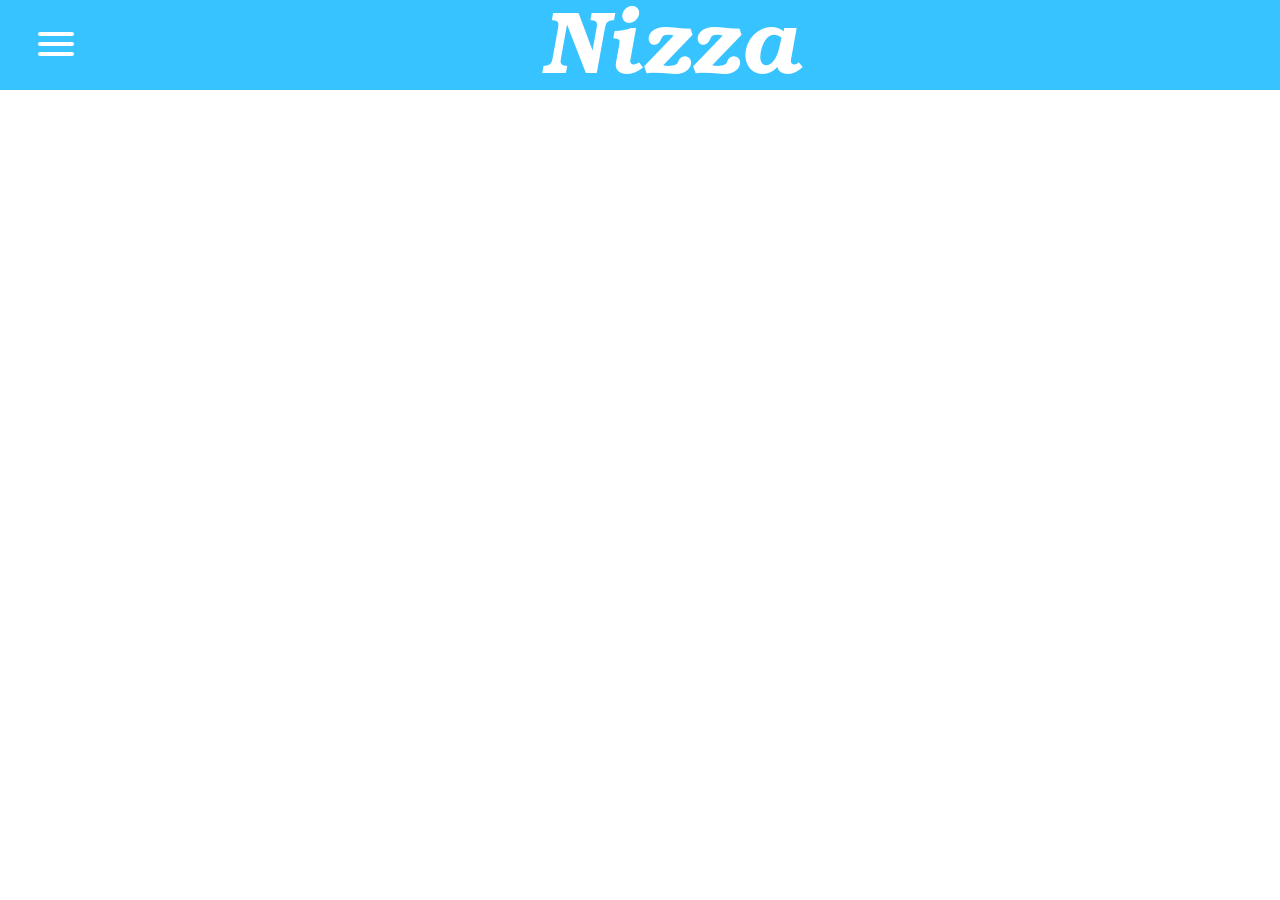
==== index.html @ 24eabbd6 "first commit" ====
<!DOCTYPE html>
<head>
    <title>Nizzareisen.com</title>
    <link rel="stylesheet" href="style.css">

</head>
<body onload="closenav(); document.title = 'Home | Nizzareisen.com';">
    <script src="response.js"></script>
    <header>
        <div id="navbar">
            <a href="javascript:void(0)" onclick="closenav()" id="closebtn"><img src="closebtn.png"></a>
            <a href="javascript:void(0)" onclick="changesite('index')"><button style="background-color: white; color: black;" class="menubutton">Home</button></a>
            <a href="javascript:void(0)" onclick="changesite('geschichte')" id="histbtn"><button class="menubutton">Geschichte</button></a>
            <a href="javascript:void(0)" onclick="changesite('kultur')" id="culturebtn"><button class="menubutton">Kultur</button></a>
            <a href="javascript:void(0)" onclick="changesite('gastronomie')" id="gastrobtn"><button class="menubutton">Gastronomie</button></a>
            <a href="javascript:void(0)" onclick="changesite('shopping')" id="shoppingbtn"><button class="menubutton">Shopping</button></a>
            <a href="javascript:void(0)" onclick="changesite('natur')" id="naturebtn"><button class="menubutton">Natur</button></a>
        </div>
        <div id="top">
            <table>
                <tr>
                    <td>
                        <button class="invis" onclick="opennav()"><img src="menubtn.png" id="menubtn" title="menü"></button>
                    </td>
                    <td>
                        <img src="logo.png" alt="logo" id="logo">
                    </td>
                </tr>
            </table>
        </div>
    </header>
    <main>

    </main>
</body>
---- style.css ----
:root{
    --bcrcolor: #36c3ff;
}
body {
    margin: 0;
    height: 100%;
    background-image: none;
    background-size: 100%;
    background-repeat: no-repeat;
    overflow-x: hidden;
    background-color: white;
}
header{
    margin: 0%;
}
#top{
    text-align: center;
    align-items: center;
    background-color:  var(--bcrcolor);
    display: flexbox;
    flex-wrap: nowrap;
    transition: 1s;
    height: 10%;
    margin-left: 30%;
}
#logo{
    max-width: 100%;
    display: flexbox;
    visibility: visible;
    margin-left: 0%;
}

#navbar{
    position: fixed;
    height: fit-content;
    top: 0;
    left: 0;
    height: 100%;
    padding-top: 2%;
    background-image: url("navbcr.jpg");
    width: 30%;
    transition: 1s;
    z-index: 1;
    overflow-x: hidden;
}
.invis{
    background-color: transparent;
    border-color: transparent;
    margin-left: 33%;
    visibility: hidden;
}
#closebtn{
    margin-left: 70%;
}
.menubutton{
    width: 100%;
    height: 10%;
    position:sticky;
    background-color: transparent;
    transition: 0.25s;
    font-size: large;
    border-color: transparent;
    color: white;
}
.menubutton:hover{
    background-color: white;
    color: black;
}

#greeting{
    margin-top: 20%;
    text-align: left;
    background-color: transparent;
    color: black;
    font-size: large;
}
#firstword{
    font-size: 200%;
    text-rendering: geometricPrecision;
    font-family: 'Segoe UI', Tahoma, Geneva, Verdana, sans-serif;
    color: #36c3ff;
    text-align: center;
}
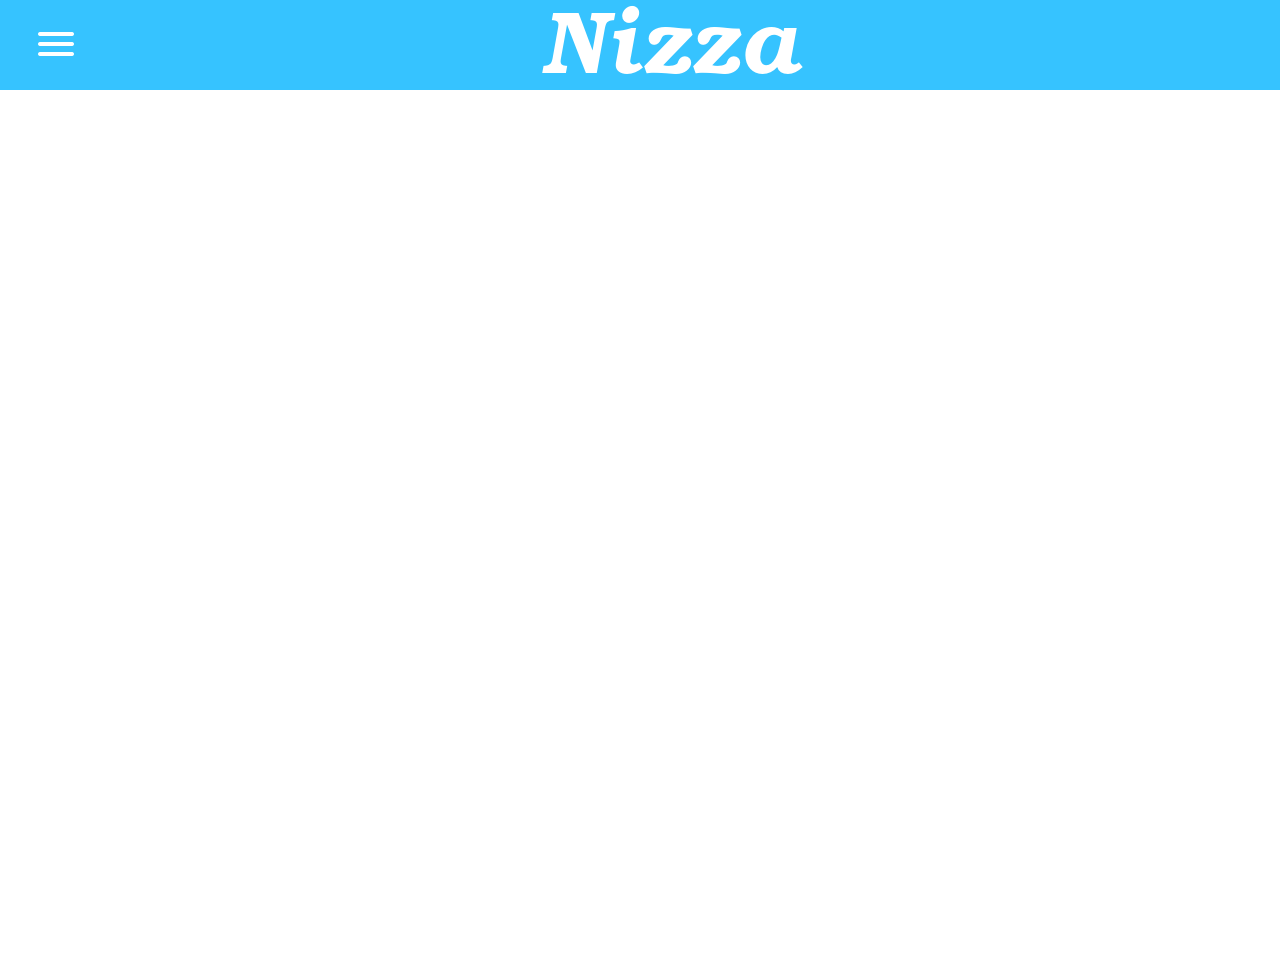
==== commit c4419e7c: "working preloading and google maps" ====
--- a/index.html
+++ b/index.html
@@ -2,6 +2,12 @@
 <head>
     <title>Nizzareisen.com</title>
     <link rel="stylesheet" href="style.css">
+    <link rel="preload" href="index.html">
+    <link rel="preload" href="response.js" as="script">
+    <link rel="preload" href="style.css" as="style">
+    <link rel="preload" href="logo.png">
+    <link rel="preload" href="navbcr.jpg">
+    <link rel="preload" href="menubtn.png">
 
 </head>
 <body onload="closenav(); document.title = 'Home | Nizzareisen.com';">
@@ -29,7 +35,15 @@
             </table>
         </div>
     </header>
-    <main>
-
-    </main>
+    <div id="main">
+        <div class="mapouter">
+            <div class="gmap_canvas">
+                <iframe width="130%" height="650px" id="gmap_canvas" src="https://maps.google.com/maps?q=Nizza&t=k&z=13&ie=UTF8&iwloc=&output=embed" frameborder="0" scrolling="no" marginheight="0" marginwidth="0"></iframe><br>
+                <style>
+                .mapouter{position:static;text-align:center;height:120%;width:100%;}
+                </style>
+                <style>.gmap_canvas {overflow:hidden;background:none!important;height:100%;width:100%;}</style>
+            </div>
+        </div>
+    </div>
 </body>--- a/style.css
+++ b/style.css
@@ -9,6 +9,7 @@
     background-repeat: no-repeat;
     overflow-x: hidden;
     background-color: white;
+    overflow-y: hidden;
 }
 header{
     margin: 0%;
@@ -81,5 +82,10 @@
     color: #36c3ff;
     text-align: center;
 }
+#main{
+    height: 720px;
+    display: flexbox;
+    max-width: 100%;
+    transition: 1s;
+}
 
-
--- a/style.css
+++ b/style.css
@@ -9,6 +9,7 @@
     background-repeat: no-repeat;
     overflow-x: hidden;
     background-color: white;
+    overflow-y: hidden;
 }
 header{
     margin: 0%;
@@ -81,5 +82,10 @@
     color: #36c3ff;
     text-align: center;
 }
+#main{
+    height: 720px;
+    display: flexbox;
+    max-width: 100%;
+    transition: 1s;
+}
 
-
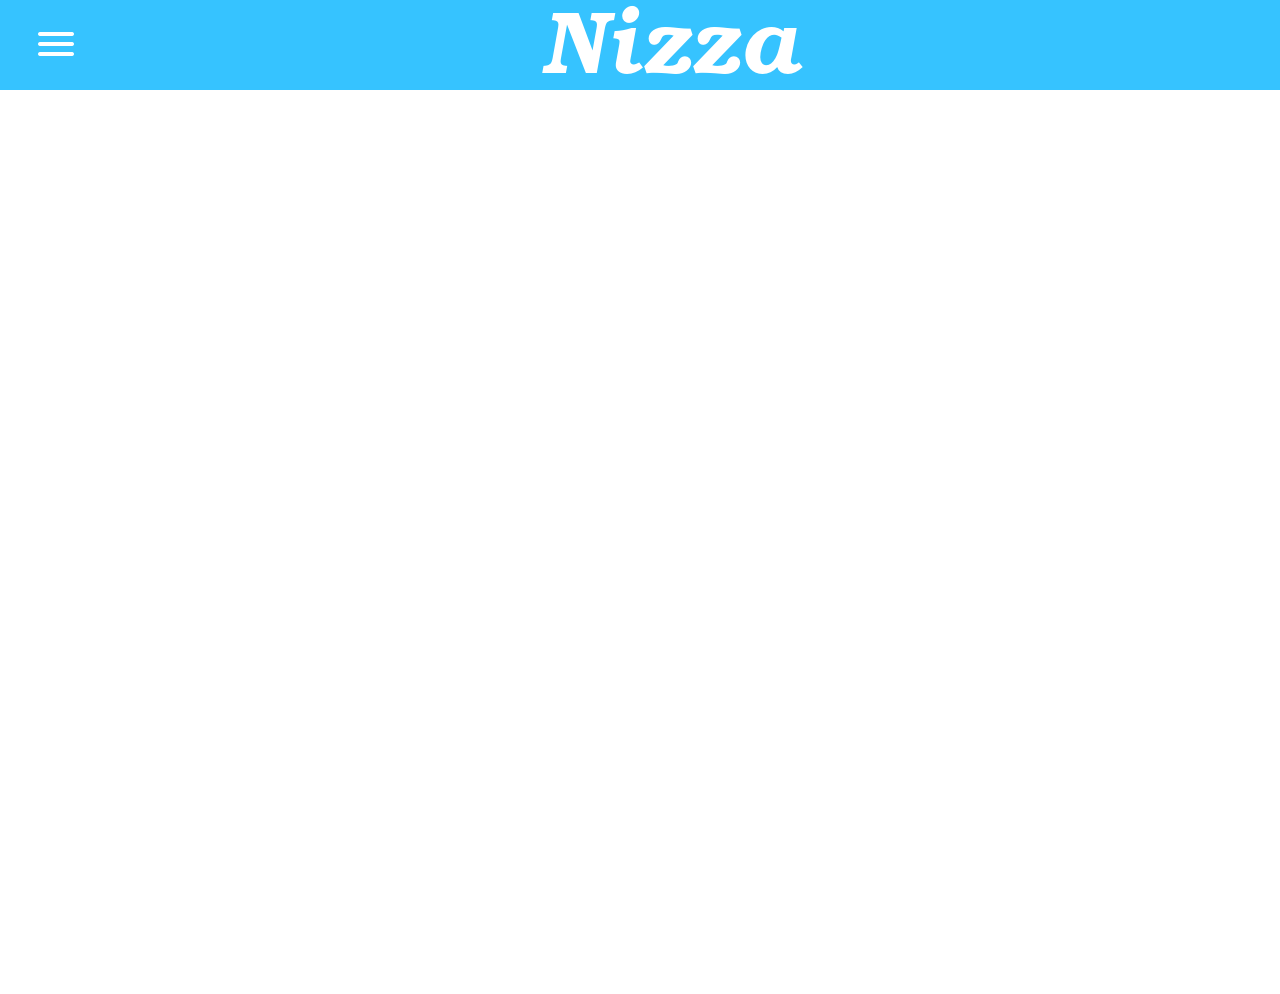
==== commit ebefc42d: "first working" ====
--- a/index.html
+++ b/index.html
@@ -35,14 +35,15 @@
             </table>
         </div>
     </header>
-    <div id="main">
+    <div id="main" onclick="closenav()">
         <div class="mapouter">
-            <div class="gmap_canvas">
-                <iframe width="130%" height="650px" id="gmap_canvas" src="https://maps.google.com/maps?q=Nizza&t=k&z=13&ie=UTF8&iwloc=&output=embed" frameborder="0" scrolling="no" marginheight="0" marginwidth="0"></iframe><br>
+            <div id="gmap_canvas">
+                <iframe id="map" width="130%" height="0px;" id="gmap_canvas" src="https://maps.google.com/maps?q=Nizza&t=k&z=13&ie=UTF8&iwloc=&output=embed" frameborder="0" scrolling="no" marginheight="0" marginwidth="0"></iframe><br>
                 <style>
-                .mapouter{position:static;text-align:center;height:120%;width:100%;}
+                .mapouter{position:static;text-align:center;height:100%;width:100%;}
                 </style>
                 <style>.gmap_canvas {overflow:hidden;background:none!important;height:100%;width:100%;}</style>
+                <script>get_window_hi()</script>
             </div>
         </div>
     </div>
--- a/style.css
+++ b/style.css
@@ -15,6 +15,7 @@
     margin: 0%;
 }
 #top{
+    width: 130%;
     text-align: center;
     align-items: center;
     background-color:  var(--bcrcolor);
--- a/style.css
+++ b/style.css
@@ -15,6 +15,7 @@
     margin: 0%;
 }
 #top{
+    width: 130%;
     text-align: center;
     align-items: center;
     background-color:  var(--bcrcolor);
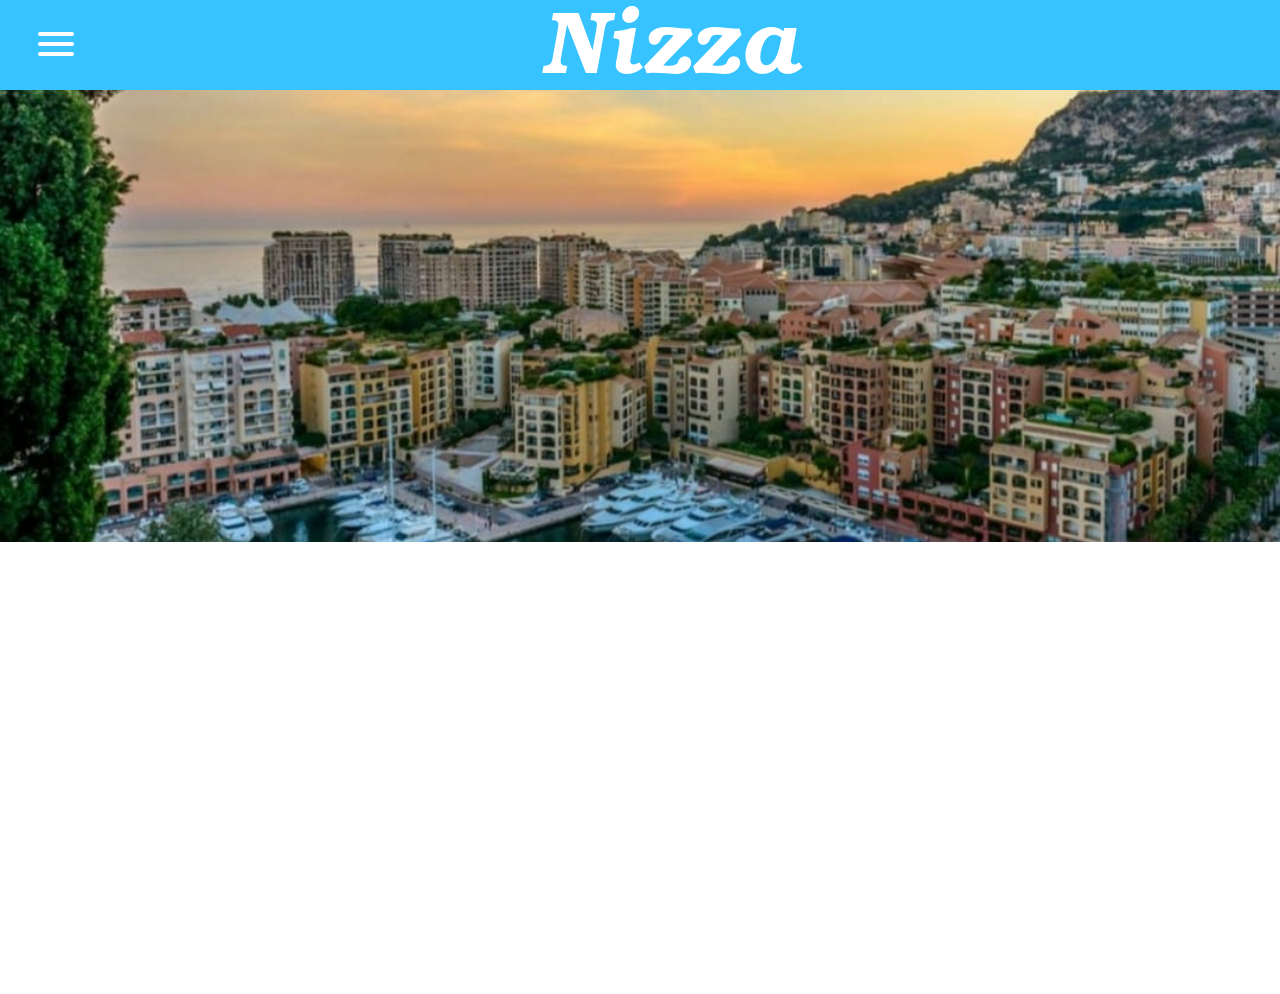
==== commit e09826f6: "finished" ====
--- a/index.html
+++ b/index.html
@@ -10,17 +10,16 @@
     <link rel="preload" href="menubtn.png">
 
 </head>
-<body onload="closenav(); document.title = 'Home | Nizzareisen.com';">
+<body style=" overflow-y: hidden;" onload="closenav(); document.title = 'Home | Nizzareisen.com';">
     <script src="response.js"></script>
     <header>
         <div id="navbar">
-            <a href="javascript:void(0)" onclick="closenav()" id="closebtn"><img src="closebtn.png"></a>
-            <a href="javascript:void(0)" onclick="changesite('index')"><button style="background-color: white; color: black;" class="menubutton">Home</button></a>
-            <a href="javascript:void(0)" onclick="changesite('geschichte')" id="histbtn"><button class="menubutton">Geschichte</button></a>
-            <a href="javascript:void(0)" onclick="changesite('kultur')" id="culturebtn"><button class="menubutton">Kultur</button></a>
-            <a href="javascript:void(0)" onclick="changesite('gastronomie')" id="gastrobtn"><button class="menubutton">Gastronomie</button></a>
-            <a href="javascript:void(0)" onclick="changesite('shopping')" id="shoppingbtn"><button class="menubutton">Shopping</button></a>
-            <a href="javascript:void(0)" onclick="changesite('natur')" id="naturebtn"><button class="menubutton">Natur</button></a>
+            <a><a href="javascript:void(0)" onclick="closenav()" id="closebtn"><img src="closebtn.png"></a></a>
+            <a href="index.html"><button style="background-color: white; color: black;"  class="menubutton">Home</button></a>
+            <a href="geschichte.html"><button class="menubutton">Geschichte</button></a>
+            <a href="kultur.html"><button class="menubutton">Kultur</button></a>
+            <a href="gastronomie.html"><button class="menubutton">Gastronomie</button></a>
+            <a href="shopping.html"id="shoppingbtn"><button class="menubutton">Shopping</button></a>
         </div>
         <div id="top">
             <table>
--- a/style.css
+++ b/style.css
@@ -4,12 +4,11 @@
 body {
     margin: 0;
     height: 100%;
-    background-image: none;
+    background-image: url("bcr2.jpeg");
     background-size: 100%;
     background-repeat: no-repeat;
     overflow-x: hidden;
     background-color: white;
-    overflow-y: hidden;
 }
 header{
     margin: 0%;
@@ -89,4 +88,18 @@
     max-width: 100%;
     transition: 1s;
 }
-
+#Sitetheme{
+    color: white;
+    margin: 10px;
+}
+.infotext{
+    font-family: 'Montserrat', sans-serif;
+    margin-left: 20px;
+    margin-top: 20px;
+    margin-right: 20px;
+}
+.infoimage{
+    margin-left: 2%;
+    max-height: 400px;
+    display: flexbox;
+}
--- a/style.css
+++ b/style.css
@@ -4,12 +4,11 @@
 body {
     margin: 0;
     height: 100%;
-    background-image: none;
+    background-image: url("bcr2.jpeg");
     background-size: 100%;
     background-repeat: no-repeat;
     overflow-x: hidden;
     background-color: white;
-    overflow-y: hidden;
 }
 header{
     margin: 0%;
@@ -89,4 +88,18 @@
     max-width: 100%;
     transition: 1s;
 }
-
+#Sitetheme{
+    color: white;
+    margin: 10px;
+}
+.infotext{
+    font-family: 'Montserrat', sans-serif;
+    margin-left: 20px;
+    margin-top: 20px;
+    margin-right: 20px;
+}
+.infoimage{
+    margin-left: 2%;
+    max-height: 400px;
+    display: flexbox;
+}
